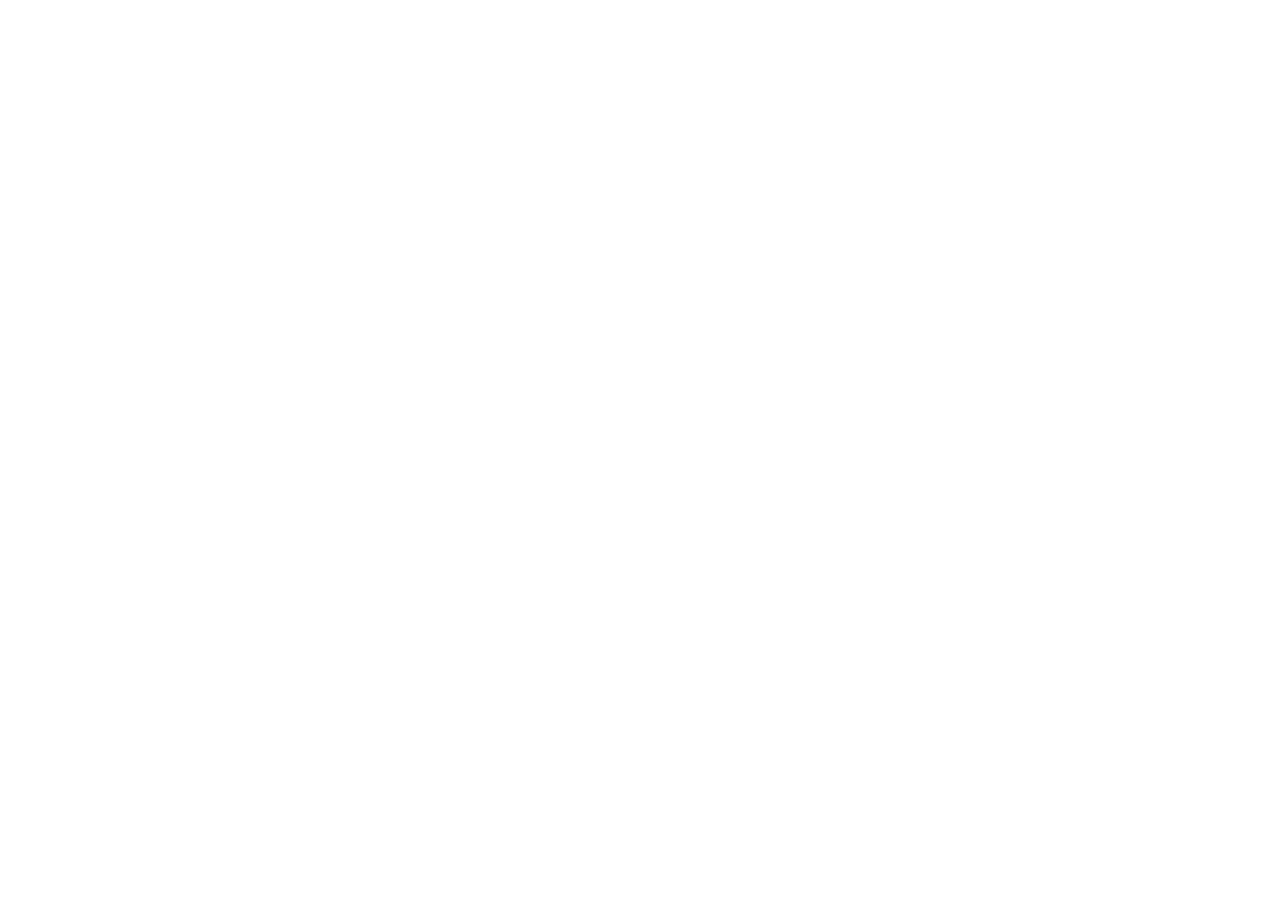
==== flexbox-101/index.html @ 15d9d1ed "Create basic mapping of divs" ====
<!DOCTYPE html>
<html lang="en">
<head>
    <meta charset="UTF-8">
    <title>Use of Flexbox 101 | The Odin Project</title>
</head>
<body>
    <div class="container">
        <div class="h-container-1">
            
        </div>

        <div class="center-1">

        </div>
        
        <div class="center-2a">

        </div>

        <div class="center-2a">

        </div>

        <div class="h-container-2">

        </div>


    </div>
</body>
</html>
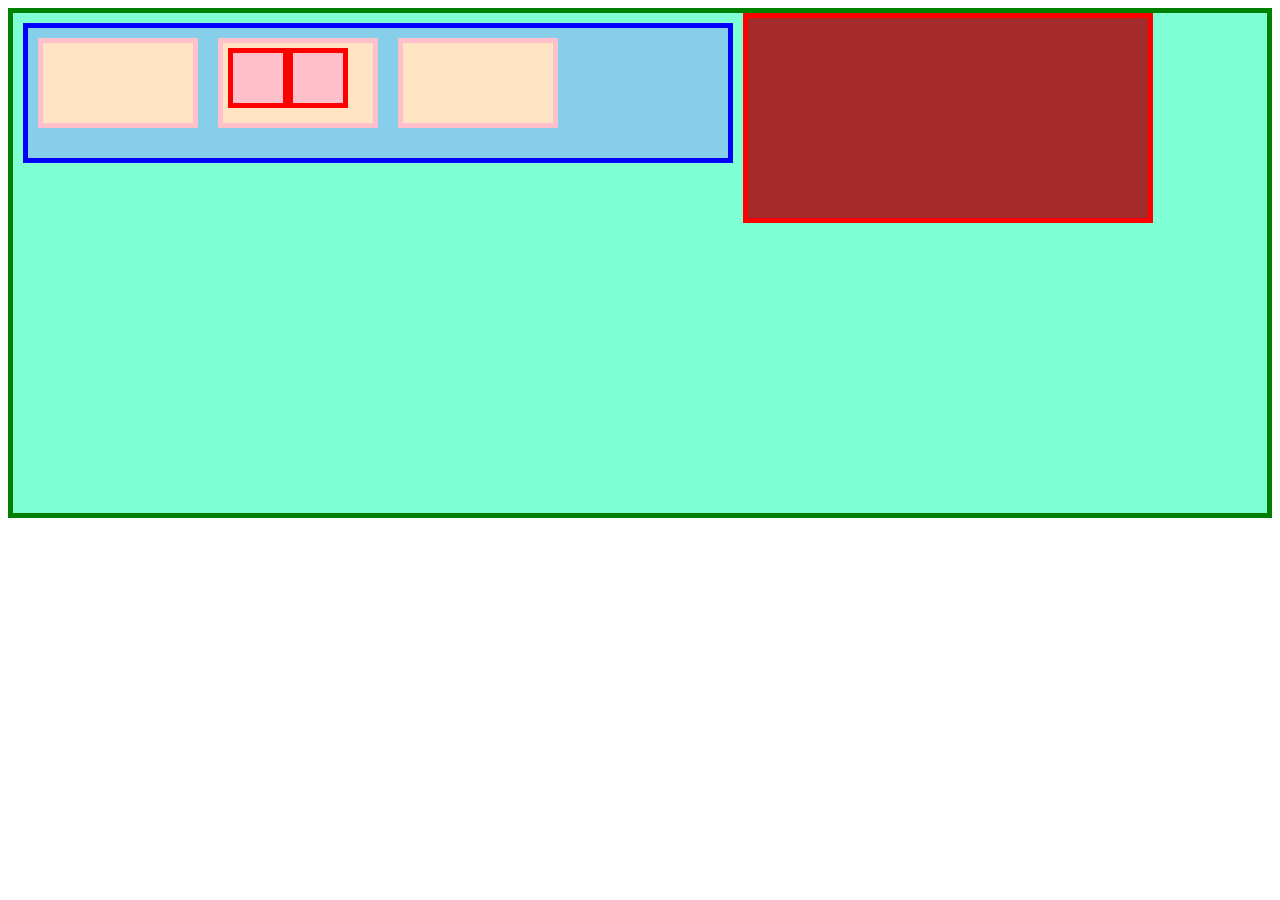
==== commit a20b4a33: "Fix a typo in box no 3" ====
--- a/flexbox-101/index.html
+++ b/flexbox-101/index.html
@@ -2,16 +2,33 @@
 <html lang="en">
 <head>
     <meta charset="UTF-8">
+    <link href="styles.css" rel="stylesheet">
     <title>Use of Flexbox 101 | The Odin Project</title>
 </head>
 <body>
     <div class="container">
         <div class="h-container-1">
-            
+            <div class="h-c-b1">
+
+            </div>
+
+            <div class="h-c-b2">
+                <div class="h-c-b2-b1">
+
+                </div>
+
+                <div class="h-c-b2-b2">
+
+                </div>
+            </div>
+
+            <div class="h-c-b3">
+
+            </div>
         </div>
 
         <div class="center-1">
-
+            
         </div>
         
         <div class="center-2a">
--- a/flexbox-101/styles.css
+++ b/flexbox-101/styles.css
@@ -0,0 +1,66 @@
+.container{
+    display: flex;
+    background-color: aquamarine;
+    height: 500px;
+    border: 5px solid green;
+}
+
+.h-container-1{
+    height: 130px;
+    width: 700px;
+    background-color: skyblue;
+    border: 5px solid blue;
+    display: flex;
+    margin: 10px;
+}
+
+.h-c-b1{
+    margin: 10px;
+    height: 80px;
+    width: 150px;
+    background-color: bisque;
+    border: 5px solid pink;
+}
+
+.h-c-b2{
+    display: flex;
+    margin: 10px;
+    height: 80px;
+    width: 150px;
+    background-color: bisque;
+    border: 5px solid pink;
+}
+
+.h-c-b2-b1{
+    background-color: pink;
+    border: 5px solid red;
+    width: 50px;
+    height: 50px;
+    margin: 5px;
+    margin-right: 0px;
+}
+
+.h-c-b2-b2{
+    background-color: pink;
+    border: 5px solid red;
+    width: 50px;
+    height: 50px;
+    margin: 5px;
+    margin-left: 0px;
+}
+
+.h-c-b3{
+    margin: 10px;
+    height: 80px;
+    width: 150px;
+    background-color: bisque;
+    border: 5px solid pink;
+}
+
+.container .center-1{
+    border: 5px solid red;
+    height: 200px;
+    width: 400px;
+    background-color: brown;
+    display: inline;
+}